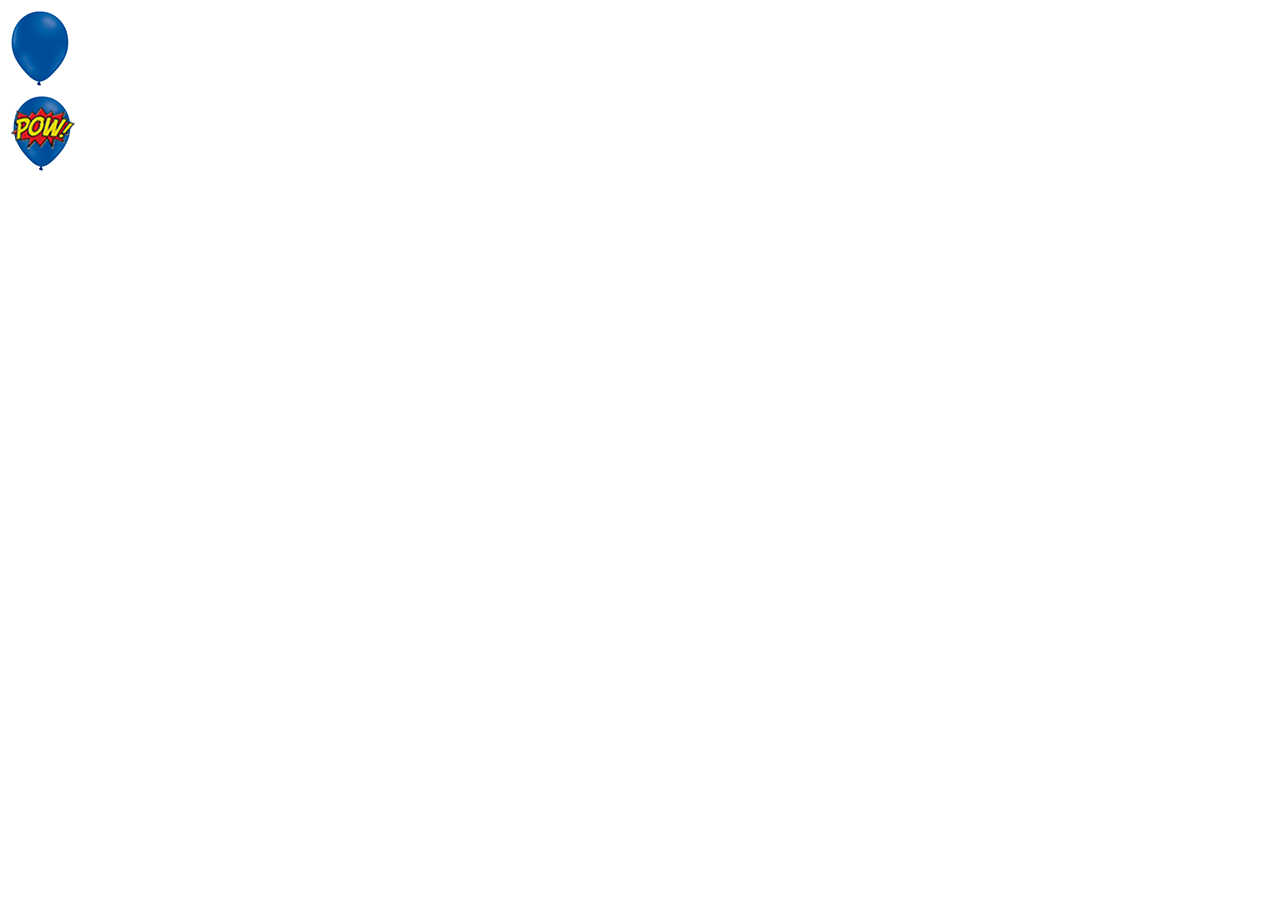
==== game.html @ 0f70c454 "First and last commit." ====
<!DOCTYPE HTML>
<html lang="pt-br">
	<head>
		<meta charset="UTF-8">

		<title>Estourando balões</title>

		<!-- JS Files -->
		<script type="text/javascript" src="game.js"></script>

		<!-- CSS Files -->
		<link rel="stylesheet" type="text/css" href="style.css">
	</head>

	<body onload="startGame()">

		<section id="game-wrapper">
			<table>
				<tr>
					<td>
						<img src="images/big_blue_balloon.png">
					</td>
					<td>
						<span id="number_of_full_balloons"></span>
					</td>
				</tr>
			</table>

			<table>
				<tr>
					<td>
						<img src="images/big_blue_balloon_burst.png">
					</td>
					<td>
						<span id="number_of_bursted_balloons"></span>
					</td>
				</tr>
			</table>

			<table id="timer-table">
				<tr>
					<td id="timer-td">
						<span id="timer"></span>
					</td>
				</tr>
				
			</table>
		</section>

		<section id="scenario">
			
		</section>

	</body>
	
</html>
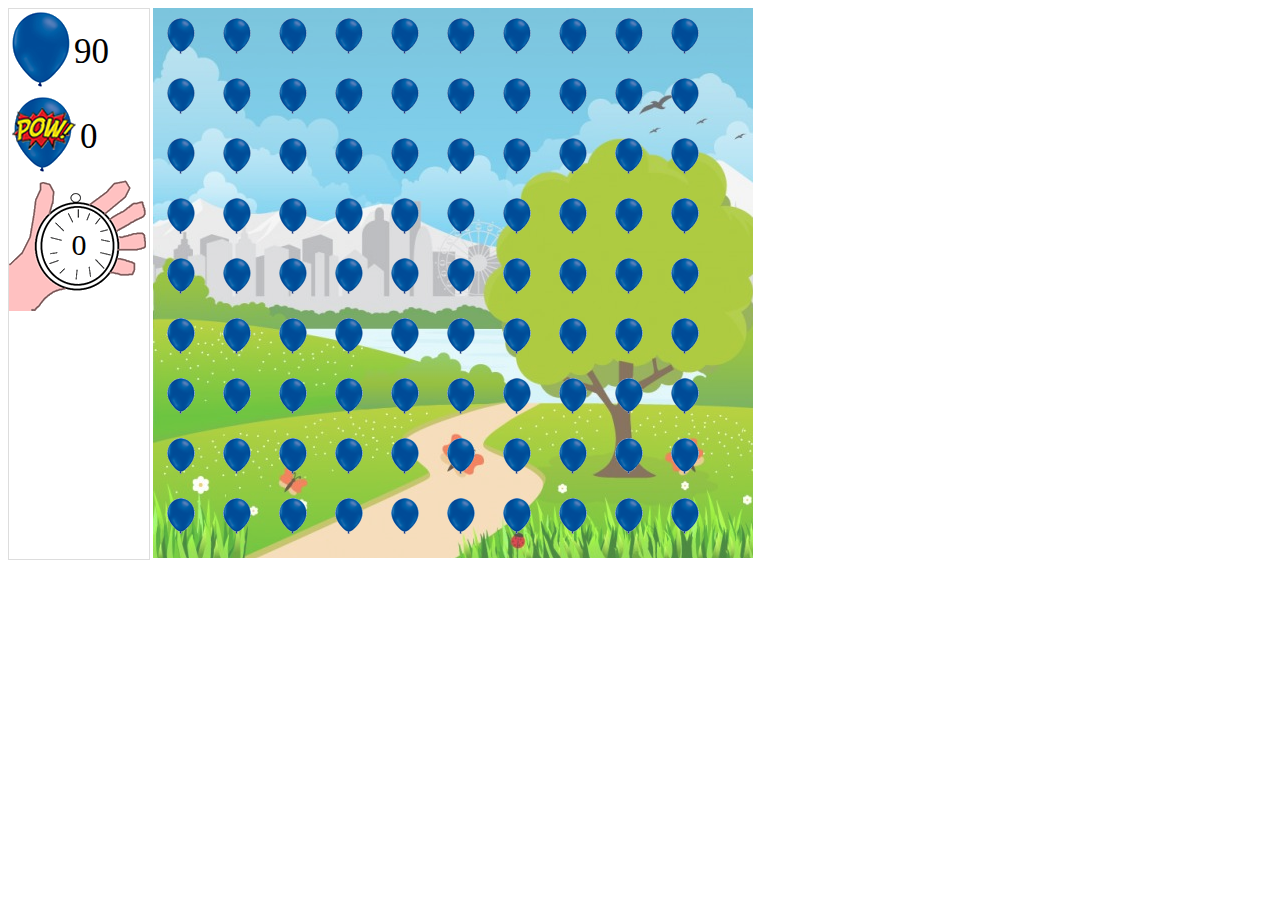
==== commit f4e1a1bc: "FIX: corrected some refactoring (this is the last commit, i swear)" ====
--- a/game.html
+++ b/game.html
@@ -6,10 +6,10 @@
 		<title>Estourando balões</title>
 
 		<!-- JS Files -->
-		<script type="text/javascript" src="game.js"></script>
+		<script type="text/javascript" src="js/game.js"></script>
 
 		<!-- CSS Files -->
-		<link rel="stylesheet" type="text/css" href="style.css">
+		<link rel="stylesheet" type="text/css" href="css/style.css">
 	</head>
 
 	<body onload="startGame()">
--- a/css/style.css
+++ b/css/style.css
@@ -0,0 +1,37 @@
+#game-wrapper {
+	float: left;
+	width: auto;
+	height: 550px;
+	background: white;
+	border: 1px solid #ddd;
+	margin-right: 3px;
+}
+
+#timer-table {
+	width: 140px;
+	height: 132px;
+	background: url(../images/timer.png);
+}
+
+#scenario {
+	height: 550px;
+	width: 600px;
+	background: url(../images/scenario.png) no-repeat;
+	display: -webkit-box;
+}
+
+#timer {
+	font-size: 30px;
+}
+
+#timer-td {
+	text-align: center;
+}
+
+#number_of_full_balloons {
+	font-size: 35px;
+}
+
+#number_of_bursted_balloons {
+	font-size: 35px;
+}